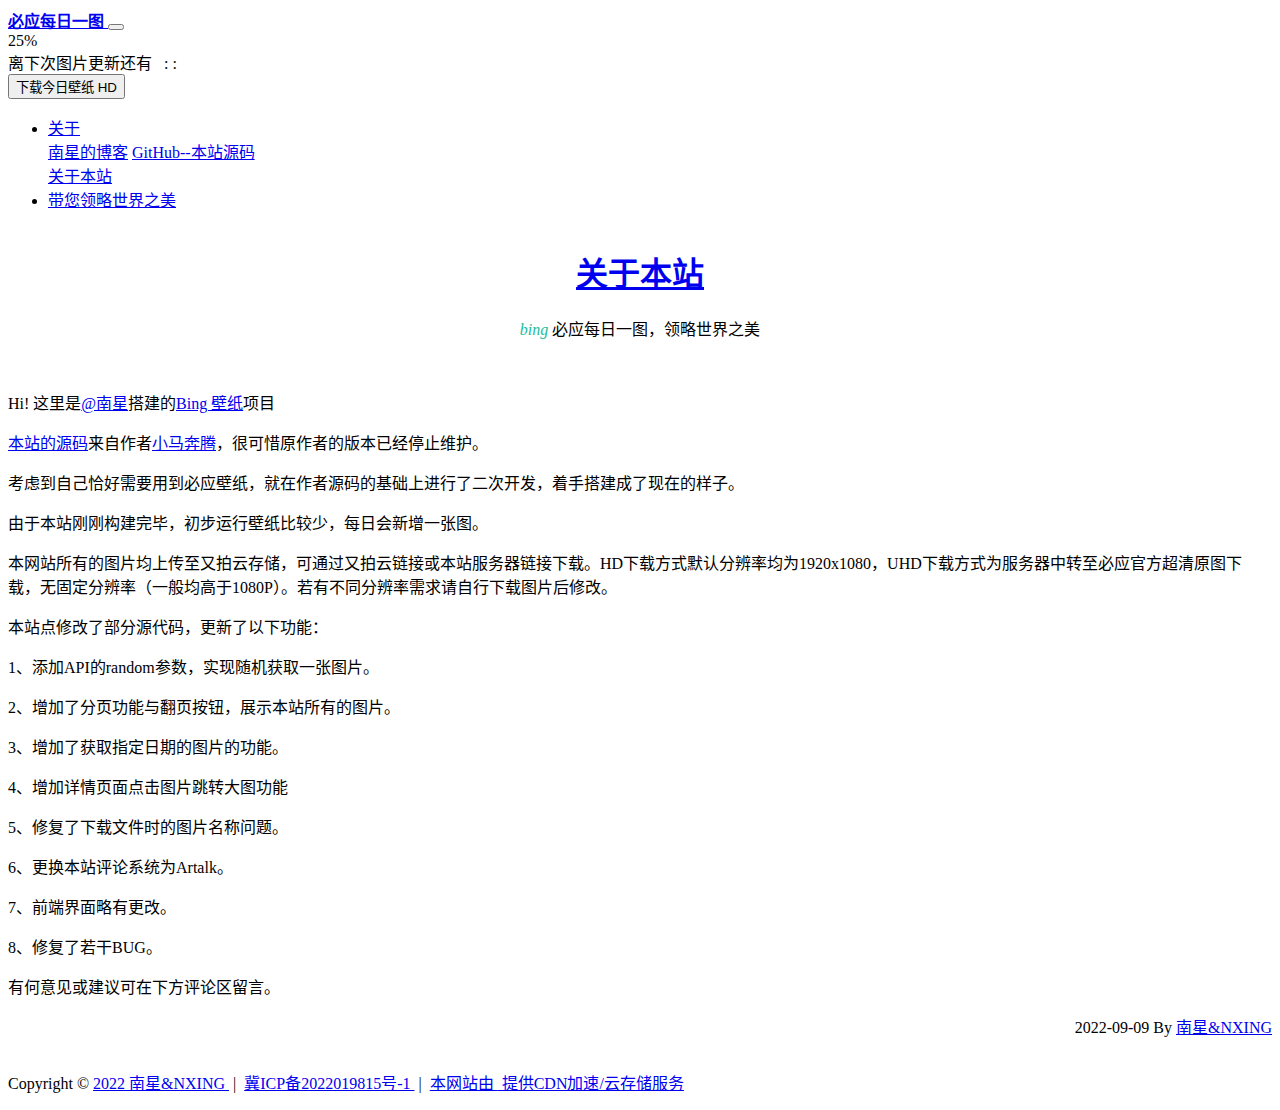
==== about/index.html @ d920e534 "修复翻页二页以后图片和标题的显示问题，优化首页代码" ====
<!DOCTYPE html>
<html lang="zh-cn">
<head>
    <meta charset="UTF-8">
    <title>关于 | 必应每日一图 - 领略世界之美</title>
    <meta name="keywords" content="必应壁纸,必应美图,必应每日壁纸,必应每日美图,必应壁纸下载,必应每日壁纸下载,必应每日壁纸接口,必应每日壁纸官方下载,Bing壁纸,微软bing每日壁纸">
    <meta name="mobile-web-app-capable" content="yes">
    <meta name="apple-mobile-web-app-capable" content="yes">
    <meta name="apple-mobile-web-app-status-bar-style" content="black">
    <meta content="telephone=no,email=no" name="format-detection">
    <meta http-equiv="X-UA-Compatible" content="IE=Edge,Chrome=1">
    <meta name="viewport" content="width=device-width, initial-scale=1.0">
    <link rel="stylesheet" type="text/css" href="../css/about/vue.css">
    <link rel="stylesheet" type="text/css" href="../css/about/iconfont.css">
    <link rel="icon" href="../static/icons8-bing-32.ico" sizes="32x32">
    <link href="../lib/bootstrap.min.css" rel="stylesheet">
    <link rel="stylesheet" href="../lib/progressive-image.css">
    <link rel="stylesheet" href="https://at.alicdn.com/t/font_2042758_2fi5tvz8vl4.css">
    <script async defer data-website-id="6264fbba-f3be-4116-bad8-f1a94d822ab9" src="https://uma.nxingcloud.co/xuezm.js"></script>
    <link rel="stylesheet" href="../css/main.css">
    <link rel="stylesheet" href="../css/index.css">
    <style>
        i.serif {
            text-transform: lowercase;
            color: #1abc9c;
        }
        .icon {
            font-size: 1em;
        }
    </style>
</head>
<body>
    <nav class="navbar navbar-expand-lg navbar-light bg-light">
        <a id="header-text" class="navbar-brand align-middle" href="/"> <i id="header-icon"
                class="iconfont icon-Bing align-bottom"></i> <strong>必应每日一图</strong> </a>
        <button class="navbar-toggler" type="button" data-toggle="collapse" data-target="#navbarSupportedContent"
            aria-controls="navbarSupportedContent" aria-expanded="false" aria-label="Toggle navigation">
            <span class="navbar-toggler-icon"></span>
        </button>

        <div class="collapse navbar-collapse" id="navbarSupportedContent">
            <!-- <ul class="navbar-nav mr-auto">
                <li class="nav-item">
                    <a class="nav-link disabled" href="#" tabindex="-1" aria-disabled="true">text</a>
                </li>
            </ul> -->

            <div class="col align-self-end">
                <div class="progress row" style="width: 13.2rem">
                    <div id="js-progress" class="progress-bar progress-bar-striped bg-info" role="progressbar"
                        style="width: 0%;" aria-valuenow="0" aria-valuemin="0" aria-valuemax="100">25%</div>
                </div>
                <div class="row">
                    <span>离下次图片更新还有&nbsp;&nbsp;</span>
                    <span id="h"></span>:
                    <span id="m"></span>:
                    <span id="s"></span>
                </div>
            </div>

            <nav class="navbar-light bg-light mr-auto">
                <form class="form-inline">
                    <button id="btnToday" class="btn btn-sm btn-info" type="button">
                        下载今日壁纸 <span class="badge badge-light">HD</span>
                    </button>
                </form>
            </nav>

            <ul class="navbar-nav">

                <!-- <li class="nav-item active">
                    <a class="nav-link" href="#">主页 <span class="sr-only">(current)</span></a>
                </li>
                <li class="nav-item">
                    <a class="nav-link" href="#">Link</a>
                </li> -->
                <li class="nav-item dropdown">
                    <a class="nav-link dropdown-toggle" href="#" id="navbarDropdown" role="button"
                        data-toggle="dropdown" aria-haspopup="true" aria-expanded="false">
                        关于
                    </a>
                    <div class="dropdown-menu" aria-labelledby="navbarDropdown">
                        <!--
                        <a class="dropdown-item" href="https://www.mcloc.cn/"><i class="iconfont icon-weibiaoti1"></i>
                            小马奔腾的作品集</a>
                        -->
                        <a class="dropdown-item" href="https://nxingcloud.co/"><i class="iconfont icon-t"></i>
                            南星的博客</a>
                        <a class="dropdown-item" href="https://github.com/ZhangXQA/Bing-upyun"><i
                                class="iconfont icon-github"></i> GitHub--本站源码</a>
                        <div class="dropdown-divider"></div>
                        <a class="dropdown-item" href="/about/"><i
                                class="iconfont icon-guanyu"></i> 关于本站 </a>
                    </div>
                </li>
                <li class="nav-item">
                    <a class="nav-link disabled" href="#" tabindex="-1" aria-disabled="true">带您领略世界之美</a>
                </li>
            </ul>

            <!--<form class="form-inline my-2 my-lg-0">
                <input class="form-control mr-sm-2" type="search" placeholder="Search" aria-label="Search">
                <button class="btn btn-outline-success my-2 my-sm-0" type="submit">Search</button>
            </form> -->
        </div>
    </nav>
    <section class="content" style="overflow:auto;">
        <article class="markdown-section" id="main">
            <h1  style="text-align: center;">
                <a href="/" ><i class="icon icon-bing"></i><span>关于本站</span></a>
            </h1>
            <p style="text-align: center;"><i class="serif">Bing</i> 必应每日一图，领略世界之美</p>
            <br>
            <p>Hi! 这里是<a href="https://nxingcloud.co" target="_blank">@南星</a>搭建的<a href="https://github.com/ZhangXQA/Bing-upyun" target='_blank'>Bing 壁纸</a>项目</p>
            <p><a href="https://github.com/androidmumo/Bing-upyun" target="_blank">本站的源码</a>来自作者<a href="https://blog.mcloc.cn/" target="_blank">小马奔腾</a>，很可惜原作者的版本已经停止维护。</p>
            <p>考虑到自己恰好需要用到必应壁纸，就在作者源码的基础上进行了二次开发，着手搭建成了现在的样子。</p>
            <p>由于本站刚刚构建完毕，初步运行壁纸比较少，每日会新增一张图。</p>
            <p>本网站所有的图片均上传至又拍云存储，可通过又拍云链接或本站服务器链接下载。HD下载方式默认分辨率均为1920x1080，UHD下载方式为服务器中转至必应官方超清原图下载，无固定分辨率（一般均高于1080P）。若有不同分辨率需求请自行下载图片后修改。</p>
            <p>本站点修改了部分源代码，更新了以下功能：</p>
            <p>1、添加API的random参数，实现随机获取一张图片。</p>
            <p>2、增加了分页功能与翻页按钮，展示本站所有的图片。</p>
            <p>3、增加了获取指定日期的图片的功能。</p>
            <p>4、增加详情页面点击图片跳转大图功能</p>
            <p>5、修复了下载文件时的图片名称问题。</p>
            <p>6、更换本站评论系统为Artalk。</p>
            <p>7、前端界面略有更改。</p>
            <p>8、修复了若干BUG。</p>
            <p>有何意见或建议可在下方评论区留言。</p>
            <p style="text-align:right">2022-09-09 By <a href="https://nxingcloud.co" target="_blank">南星&NXING</a></p>
            <link href="https://cdn.nxingcloud.co/assets/style/artalk/Artalk-2a1f8b36.css" rel="stylesheet">
            <script src="https://cdn.nxingcloud.co/assets/style/artalk/Artalk-b5b3a442.js"></script>
            <div id="vcomments"></div>
            <script>
              new Artalk({
                el:        '#vcomments',              // 绑定元素的 Selector
                pageKey:   '',                // 固定链接 (留空自动获取)
                pageTitle: '', // 页面标题 (留空自动获取)
                server:    'https://artalk.nxingcloud.co',  // 后端地址
                site:      '必应每日一图',           // 你的站点名
                placeholder: '有何意见或建议可在此留言~',
                emoticons: ["https://cdn.nxingcloud.co/assets/emoji/bilibili2233/bilibili2233-695ddd75ffd2f17e401c4b1642c67492-71d0f6.json",
                "https://cdn.nxingcloud.co/assets/emoji/Tieba/Tieba-a74dcc7cda7f5b2a876e01ceaa82af09-cc8d29.json"]
              })
            </script>
        </article>
        
    </section>
    
    <footer class="container-about">
        <div class="container">
            <div class="row text-center align-middle">
                        <p id="foottext" class="col align-baseline text-secondary">
                            Copyright &copy;
                            <a target="_blank" href="https://nxingcloud.co/" class="text-secondary">
                                2022 南星&NXING
                            </a>&nbsp;|&nbsp;
                            <a target="_blank" href="http://www.beian.miit.gov.cn" class="text-secondary">
                                冀ICP备2022019815号-1
                            </a>&nbsp;|&nbsp;
                            <!--
                            <a target="_blank"
                                href="http://www.beian.gov.cn/portal/registerSystemInfo?recordcode=41080202000141"
                                class="text-secondary">
                                <img src="https://www.mcloc.cn/wp-content/uploads/2020/04/beiantubiao-18.png" />
                                豫公网安备 41080202000141号
                            </a>&nbsp;|&nbsp;
                            -->
                            <a target="_blank" href="https://www.upyun.com/?utm_source=lianmeng&utm_medium=referral"
                                class="text-secondary">
                                本网站由
                                <img src="../static/upyun_logo5.png" alt="" class="align-middle">
                                提供CDN加速/云存储服务
                            </a>
                        </p>
            </div>
        </div>
    <script src="../lib/jquery-1.11.0.js"></script>
    <script src="../lib/bootstrap.min.js"></script>
    <script src="../lib/progressive-image.js"></script>
    <script src="../lib/layer/layer.js"></script>
    <script src="../js/main.js"></script>
    <script src="../js/index.js"></script>
    </footer>
</body>
<!-- 页脚 -->

</html>
---- css/index.css ----
#pic-list{margin-top:0rem}#carouselExampleCaptions{margin-top:0.8rem}#pic-tit{margin-top:5rem}#pic-tit h4 span{font-size:small}.pic-item{padding:1rem;padding-bottom:0;width:22rem;margin:0 auto}#pic-js p span{margin:0 0 0.6rem 0}
.page {
    position: relative;
    top: 45px;
    text-align: center;
    padding: .3rem;
}

.page a {
    background-color: #008474;
    border: none;
    color: white;
    padding: 7px 16px;
    text-align: center;
    border-radius: 15px;
    text-decoration: none;
    display: inline-block;
    font-size: 16px;
}

.page span {
    display: inline-block;
    padding: 0 .1rem;
}

.alert{
    text-align: center;
    width: 70%;
    top: 15px;
    margin: 0 auto;
}

/*# sourceMappingURL=[data-uri] */
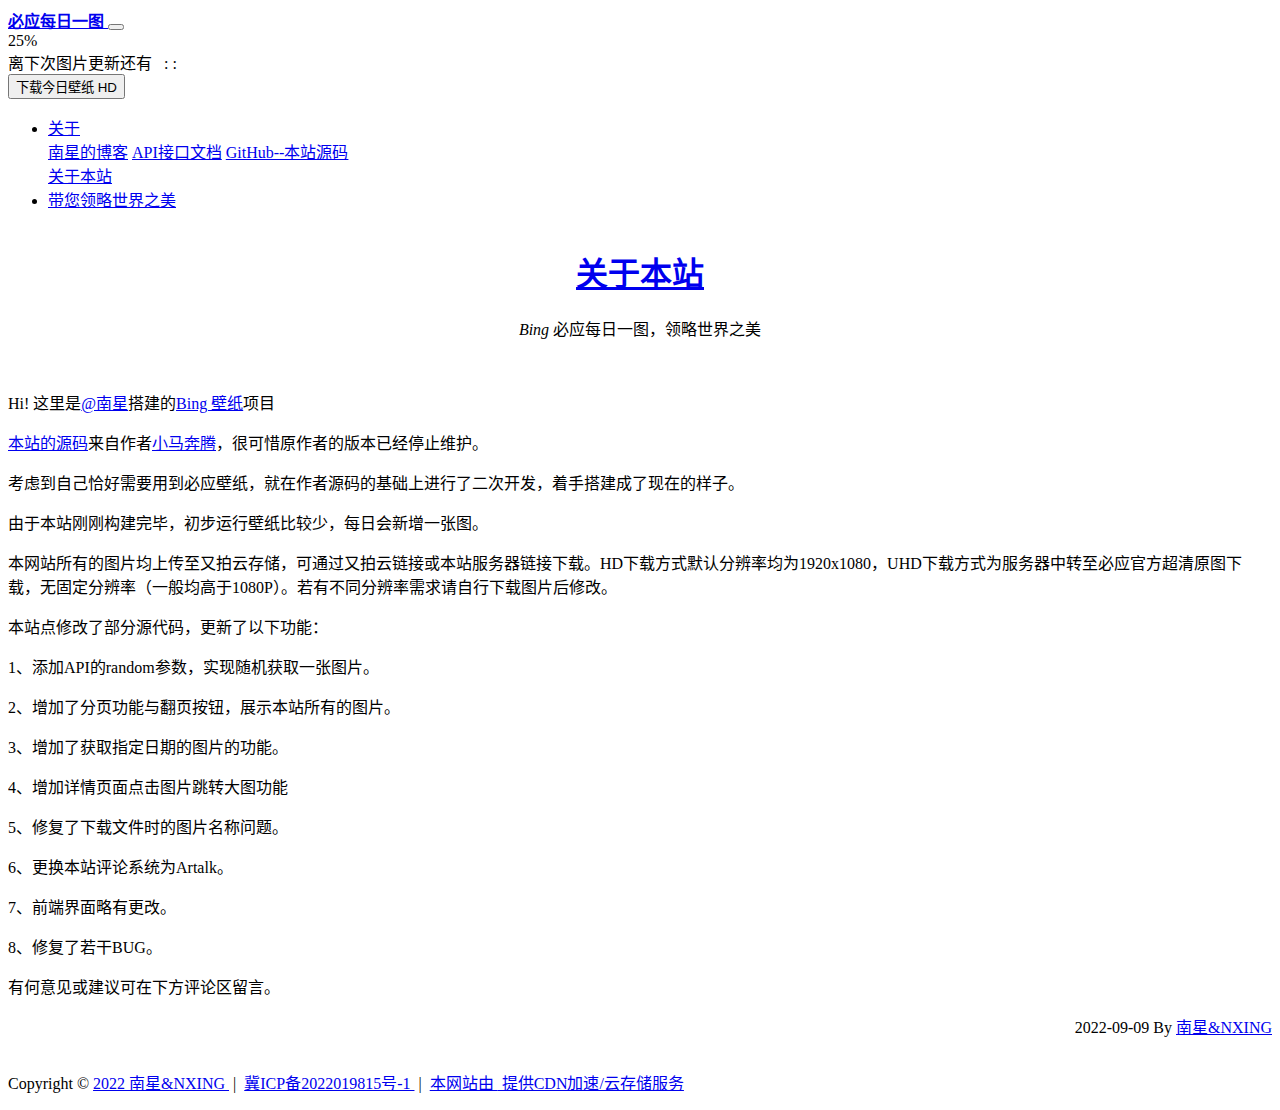
==== commit 2de14349: "画廊模式初步完成" ====
--- a/about/index.html
+++ b/about/index.html
@@ -14,20 +14,10 @@
     <link rel="stylesheet" type="text/css" href="../css/about/iconfont.css">
     <link rel="icon" href="../static/icons8-bing-32.ico" sizes="32x32">
     <link href="../lib/bootstrap.min.css" rel="stylesheet">
-    <link rel="stylesheet" href="../lib/progressive-image.css">
     <link rel="stylesheet" href="https://at.alicdn.com/t/font_2042758_2fi5tvz8vl4.css">
     <script async defer data-website-id="6264fbba-f3be-4116-bad8-f1a94d822ab9" src="https://uma.nxingcloud.co/xuezm.js"></script>
     <link rel="stylesheet" href="../css/main.css">
-    <link rel="stylesheet" href="../css/index.css">
-    <style>
-        i.serif {
-            text-transform: lowercase;
-            color: #1abc9c;
-        }
-        .icon {
-            font-size: 1em;
-        }
-    </style>
+    <link rel="stylesheet" href="https://at.alicdn.com/t/c/font_3663794_n7525ypef3n.css">
 </head>
 <body>
     <nav class="navbar navbar-expand-lg navbar-light bg-light">
@@ -86,6 +76,8 @@
                         -->
                         <a class="dropdown-item" href="https://nxingcloud.co/"><i class="iconfont icon-t"></i>
                             南星的博客</a>
+                        <a class="dropdown-item" href="/docs/"><i class="iconfont icon-fapiaojilu"></i>
+                            API接口文档</a>
                         <a class="dropdown-item" href="https://github.com/ZhangXQA/Bing-upyun"><i
                                 class="iconfont icon-github"></i> GitHub--本站源码</a>
                         <div class="dropdown-divider"></div>
@@ -127,8 +119,8 @@
             <p>8、修复了若干BUG。</p>
             <p>有何意见或建议可在下方评论区留言。</p>
             <p style="text-align:right">2022-09-09 By <a href="https://nxingcloud.co" target="_blank">南星&NXING</a></p>
-            <link href="https://cdn.nxingcloud.co/assets/style/artalk/Artalk-2a1f8b36.css" rel="stylesheet">
-            <script src="https://cdn.nxingcloud.co/assets/style/artalk/Artalk-b5b3a442.js"></script>
+            <link href="https://cdn.nxingcloud.co/Artalk-1bffefce.css" rel="stylesheet">
+            <script src="https://cdn.nxingcloud.co/Artalk-c4859270.js"></script>
             <div id="vcomments"></div>
             <script>
               new Artalk({
@@ -138,8 +130,8 @@
                 server:    'https://artalk.nxingcloud.co',  // 后端地址
                 site:      '必应每日一图',           // 你的站点名
                 placeholder: '有何意见或建议可在此留言~',
-                emoticons: ["https://cdn.nxingcloud.co/assets/emoji/bilibili2233/bilibili2233-695ddd75ffd2f17e401c4b1642c67492-71d0f6.json",
-                "https://cdn.nxingcloud.co/assets/emoji/Tieba/Tieba-a74dcc7cda7f5b2a876e01ceaa82af09-cc8d29.json"]
+                emoticons: ["https://cdn.nxingcloud.co/images/emoji/bilibili2233/bilibili2233.json",
+                "https://cdn.nxingcloud.co/images/emoji/Tieba/Tieba.json"]
               })
             </script>
         </article>
@@ -176,10 +168,7 @@
         </div>
     <script src="../lib/jquery-1.11.0.js"></script>
     <script src="../lib/bootstrap.min.js"></script>
-    <script src="../lib/progressive-image.js"></script>
-    <script src="../lib/layer/layer.js"></script>
     <script src="../js/main.js"></script>
-    <script src="../js/index.js"></script>
     </footer>
 </body>
 <!-- 页脚 -->
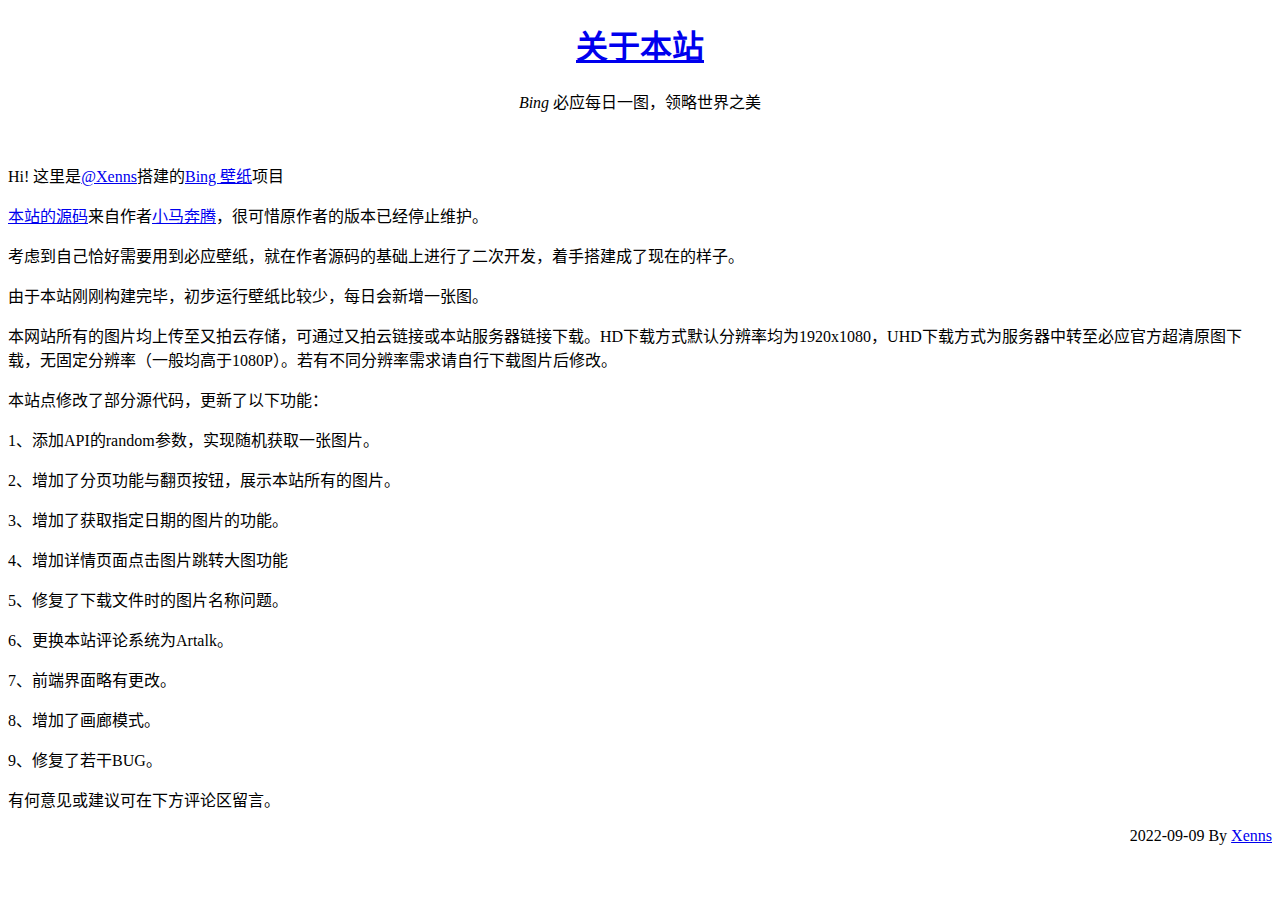
==== commit 028ace14: "Update README.md" ====
--- a/about/index.html
+++ b/about/index.html
@@ -3,107 +3,29 @@
 <head>
     <meta charset="UTF-8">
     <title>关于 | 必应每日一图 - 领略世界之美</title>
-    <meta name="keywords" content="必应壁纸,必应美图,必应每日壁纸,必应每日美图,必应壁纸下载,必应每日壁纸下载,必应每日壁纸接口,必应每日壁纸官方下载,Bing壁纸,微软bing每日壁纸">
-    <meta name="mobile-web-app-capable" content="yes">
-    <meta name="apple-mobile-web-app-capable" content="yes">
-    <meta name="apple-mobile-web-app-status-bar-style" content="black">
-    <meta content="telephone=no,email=no" name="format-detection">
-    <meta http-equiv="X-UA-Compatible" content="IE=Edge,Chrome=1">
     <meta name="viewport" content="width=device-width, initial-scale=1.0">
-    <link rel="stylesheet" type="text/css" href="../css/about/vue.css">
-    <link rel="stylesheet" type="text/css" href="../css/about/iconfont.css">
-    <link rel="icon" href="../static/icons8-bing-32.ico" sizes="32x32">
-    <link href="../lib/bootstrap.min.css" rel="stylesheet">
+    <link rel="shortcut icon" href="https://bing.nxingcloud.co/static/icons8-bing-32.ico" type="image/x-icon">
     <link rel="stylesheet" href="https://at.alicdn.com/t/font_2042758_2fi5tvz8vl4.css">
+    <link rel="stylesheet" href="https://at.alicdn.com/t/c/font_3663794_n7525ypef3n.css">
     <script async defer data-website-id="6264fbba-f3be-4116-bad8-f1a94d822ab9" src="https://uma.nxingcloud.co/xuezm.js"></script>
-    <link rel="stylesheet" href="../css/main.css">
-    <link rel="stylesheet" href="https://at.alicdn.com/t/c/font_3663794_n7525ypef3n.css">
+    <link rel="stylesheet" href="https://cdn.staticfile.org/twitter-bootstrap/4.3.1/css/bootstrap.min.css">
+    <link rel="stylesheet" href="https://bing.nxingcloud.co/lib/progressive-image.css">
+    <link rel="stylesheet" href="https://bing.nxingcloud.co/css/main.css">
+    <link rel="stylesheet" type="text/css" href="../css/about.css">
 </head>
 <body>
-    <nav class="navbar navbar-expand-lg navbar-light bg-light">
-        <a id="header-text" class="navbar-brand align-middle" href="/"> <i id="header-icon"
-                class="iconfont icon-Bing align-bottom"></i> <strong>必应每日一图</strong> </a>
-        <button class="navbar-toggler" type="button" data-toggle="collapse" data-target="#navbarSupportedContent"
-            aria-controls="navbarSupportedContent" aria-expanded="false" aria-label="Toggle navigation">
-            <span class="navbar-toggler-icon"></span>
-        </button>
+    <div id="nav">
+        <div class="include" file="/include/nav.html"></div>
+    </div>
 
-        <div class="collapse navbar-collapse" id="navbarSupportedContent">
-            <!-- <ul class="navbar-nav mr-auto">
-                <li class="nav-item">
-                    <a class="nav-link disabled" href="#" tabindex="-1" aria-disabled="true">text</a>
-                </li>
-            </ul> -->
-
-            <div class="col align-self-end">
-                <div class="progress row" style="width: 13.2rem">
-                    <div id="js-progress" class="progress-bar progress-bar-striped bg-info" role="progressbar"
-                        style="width: 0%;" aria-valuenow="0" aria-valuemin="0" aria-valuemax="100">25%</div>
-                </div>
-                <div class="row">
-                    <span>离下次图片更新还有&nbsp;&nbsp;</span>
-                    <span id="h"></span>:
-                    <span id="m"></span>:
-                    <span id="s"></span>
-                </div>
-            </div>
-
-            <nav class="navbar-light bg-light mr-auto">
-                <form class="form-inline">
-                    <button id="btnToday" class="btn btn-sm btn-info" type="button">
-                        下载今日壁纸 <span class="badge badge-light">HD</span>
-                    </button>
-                </form>
-            </nav>
-
-            <ul class="navbar-nav">
-
-                <!-- <li class="nav-item active">
-                    <a class="nav-link" href="#">主页 <span class="sr-only">(current)</span></a>
-                </li>
-                <li class="nav-item">
-                    <a class="nav-link" href="#">Link</a>
-                </li> -->
-                <li class="nav-item dropdown">
-                    <a class="nav-link dropdown-toggle" href="#" id="navbarDropdown" role="button"
-                        data-toggle="dropdown" aria-haspopup="true" aria-expanded="false">
-                        关于
-                    </a>
-                    <div class="dropdown-menu" aria-labelledby="navbarDropdown">
-                        <!--
-                        <a class="dropdown-item" href="https://www.mcloc.cn/"><i class="iconfont icon-weibiaoti1"></i>
-                            小马奔腾的作品集</a>
-                        -->
-                        <a class="dropdown-item" href="https://nxingcloud.co/"><i class="iconfont icon-t"></i>
-                            南星的博客</a>
-                        <a class="dropdown-item" href="/docs/"><i class="iconfont icon-fapiaojilu"></i>
-                            API接口文档</a>
-                        <a class="dropdown-item" href="https://github.com/ZhangXQA/Bing-upyun"><i
-                                class="iconfont icon-github"></i> GitHub--本站源码</a>
-                        <div class="dropdown-divider"></div>
-                        <a class="dropdown-item" href="/about/"><i
-                                class="iconfont icon-guanyu"></i> 关于本站 </a>
-                    </div>
-                </li>
-                <li class="nav-item">
-                    <a class="nav-link disabled" href="#" tabindex="-1" aria-disabled="true">带您领略世界之美</a>
-                </li>
-            </ul>
-
-            <!--<form class="form-inline my-2 my-lg-0">
-                <input class="form-control mr-sm-2" type="search" placeholder="Search" aria-label="Search">
-                <button class="btn btn-outline-success my-2 my-sm-0" type="submit">Search</button>
-            </form> -->
-        </div>
-    </nav>
-    <section class="content" style="overflow:auto;">
+    <div class="container container-fluid">
         <article class="markdown-section" id="main">
             <h1  style="text-align: center;">
                 <a href="/" ><i class="icon icon-bing"></i><span>关于本站</span></a>
             </h1>
             <p style="text-align: center;"><i class="serif">Bing</i> 必应每日一图，领略世界之美</p>
             <br>
-            <p>Hi! 这里是<a href="https://nxingcloud.co" target="_blank">@南星</a>搭建的<a href="https://github.com/ZhangXQA/Bing-upyun" target='_blank'>Bing 壁纸</a>项目</p>
+            <p>Hi! 这里是<a href="https://nxingcloud.co" target="_blank">@Xenns</a>搭建的<a href="https://github.com/imXenns/Bing-upyun" target='_blank'>Bing 壁纸</a>项目</p>
             <p><a href="https://github.com/androidmumo/Bing-upyun" target="_blank">本站的源码</a>来自作者<a href="https://blog.mcloc.cn/" target="_blank">小马奔腾</a>，很可惜原作者的版本已经停止维护。</p>
             <p>考虑到自己恰好需要用到必应壁纸，就在作者源码的基础上进行了二次开发，着手搭建成了现在的样子。</p>
             <p>由于本站刚刚构建完毕，初步运行壁纸比较少，每日会新增一张图。</p>
@@ -116,9 +38,10 @@
             <p>5、修复了下载文件时的图片名称问题。</p>
             <p>6、更换本站评论系统为Artalk。</p>
             <p>7、前端界面略有更改。</p>
-            <p>8、修复了若干BUG。</p>
+            <p>8、增加了画廊模式。</p>
+            <p>9、修复了若干BUG。</p>
             <p>有何意见或建议可在下方评论区留言。</p>
-            <p style="text-align:right">2022-09-09 By <a href="https://nxingcloud.co" target="_blank">南星&NXING</a></p>
+            <p style="text-align:right">2022-09-09 By <a href="https://nxingcloud.co" target="_blank">Xenns</a></p>
             <link href="https://cdn.nxingcloud.co/Artalk-1bffefce.css" rel="stylesheet">
             <script src="https://cdn.nxingcloud.co/Artalk-c4859270.js"></script>
             <div id="vcomments"></div>
@@ -135,42 +58,13 @@
               })
             </script>
         </article>
-        
-    </section>
+    </div>
     
-    <footer class="container-about">
-        <div class="container">
-            <div class="row text-center align-middle">
-                        <p id="foottext" class="col align-baseline text-secondary">
-                            Copyright &copy;
-                            <a target="_blank" href="https://nxingcloud.co/" class="text-secondary">
-                                2022 南星&NXING
-                            </a>&nbsp;|&nbsp;
-                            <a target="_blank" href="http://www.beian.miit.gov.cn" class="text-secondary">
-                                冀ICP备2022019815号-1
-                            </a>&nbsp;|&nbsp;
-                            <!--
-                            <a target="_blank"
-                                href="http://www.beian.gov.cn/portal/registerSystemInfo?recordcode=41080202000141"
-                                class="text-secondary">
-                                <img src="https://www.mcloc.cn/wp-content/uploads/2020/04/beiantubiao-18.png" />
-                                豫公网安备 41080202000141号
-                            </a>&nbsp;|&nbsp;
-                            -->
-                            <a target="_blank" href="https://www.upyun.com/?utm_source=lianmeng&utm_medium=referral"
-                                class="text-secondary">
-                                本网站由
-                                <img src="../static/upyun_logo5.png" alt="" class="align-middle">
-                                提供CDN加速/云存储服务
-                            </a>
-                        </p>
-            </div>
-        </div>
-    <script src="../lib/jquery-1.11.0.js"></script>
-    <script src="../lib/bootstrap.min.js"></script>
-    <script src="../js/main.js"></script>
-    </footer>
+    <div class="include" file="/include/footer.html"></div>
+
+    <script src="https://cdn.staticfile.org/jquery/3.2.1/jquery.min.js"></script>
+    <script src="https://cdn.staticfile.org/twitter-bootstrap/4.3.1/js/bootstrap.min.js"></script>
+    <script src="/js/main.js"></script>
 </body>
-<!-- 页脚 -->
 
 </html>